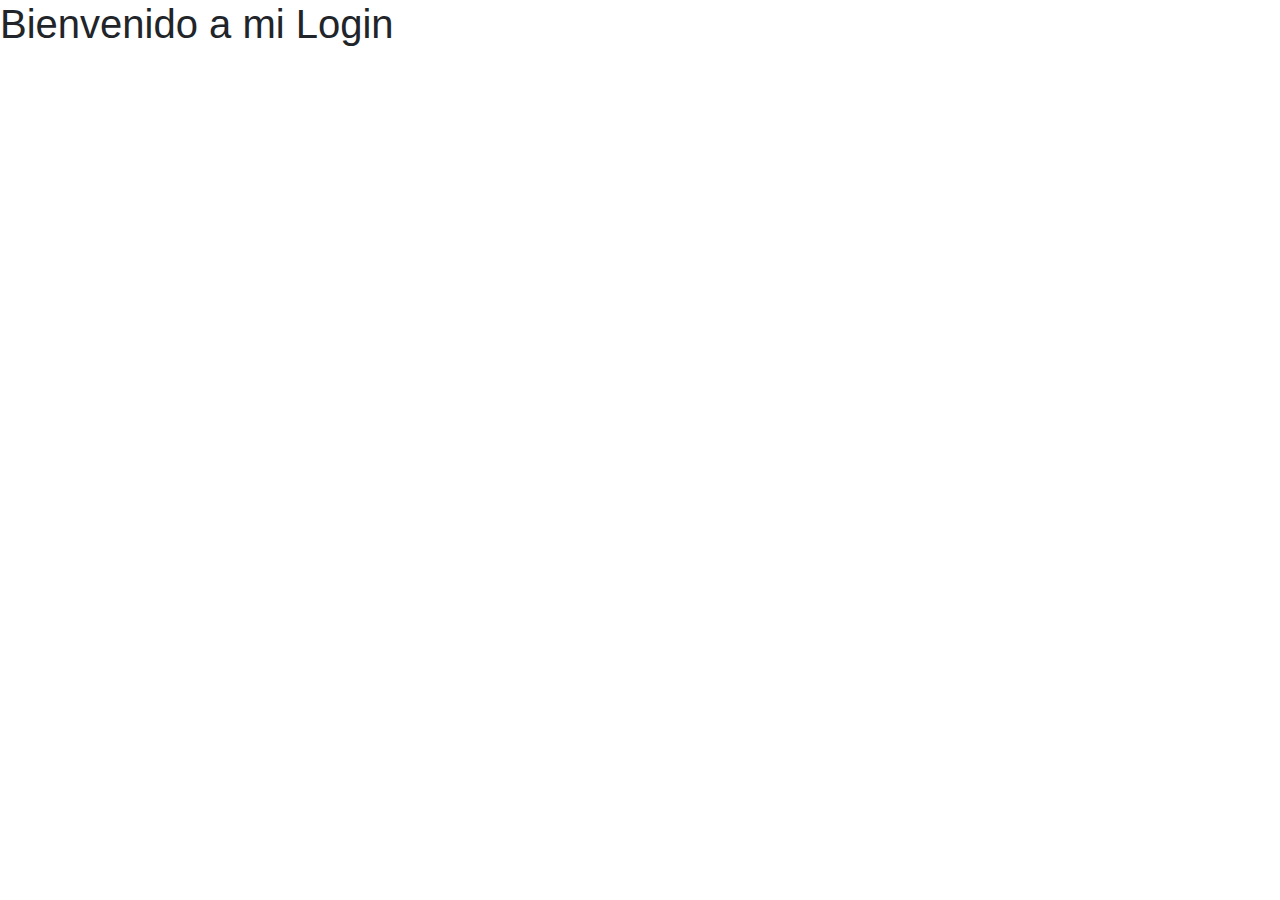
==== index.html @ c27abbce "Integrando bootstrap" ====
<!DOCTYPE html>
<html lang="es">
<head>
    <meta charset="UTF-8">
    <meta name="viewport" content="width=device-width, initial-scale=1.0">
    <title>Login</title>
    <link rel="stylesheet" href="CSS/bootstrap.min.css">
    <link rel="stylesheet" href="CSS/estilos.css">
</head>
<body>
    <h1>Bienvenido a mi Login</h1>
</body>
</html>
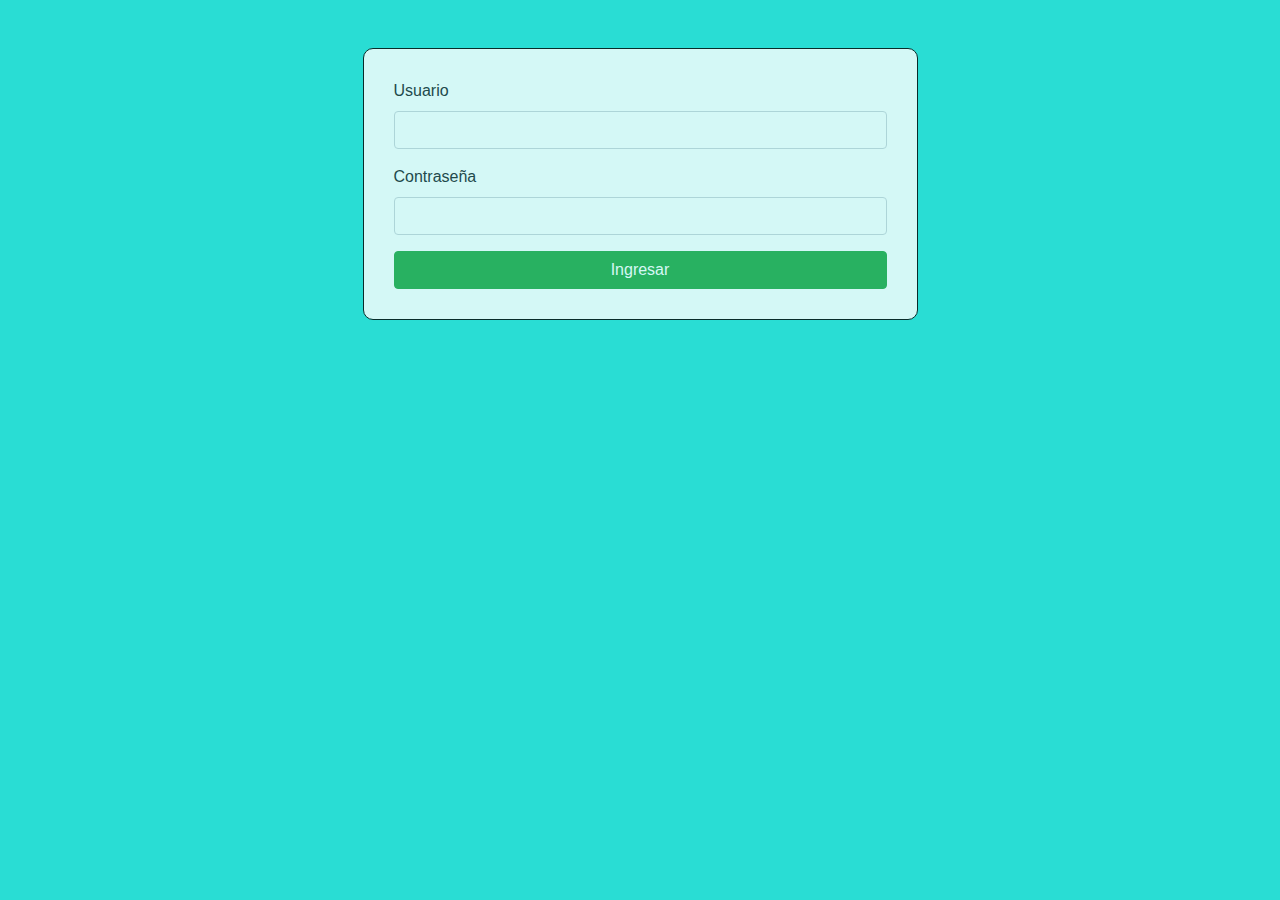
==== commit 942c2760: "Formulario Login" ====
--- a/index.html
+++ b/index.html
@@ -8,6 +8,20 @@
     <link rel="stylesheet" href="CSS/estilos.css">
 </head>
 <body>
-    <h1>Bienvenido a mi Login</h1>
+    <div class="container mt-5">
+        <div id="login">
+            <form action="">
+                <div class="form-group">
+                    <label for="user">Usuario</label>
+                    <input type="text" id="user" class="form-control"> 
+                </div>
+                <div class="form-group">
+                    <label for="pass">Contraseña</label>
+                    <input type="password" id="pass" class="form-control">
+                </div>
+                <input type="submit" value="Ingresar" class="btn btn-success btn-block">
+            </form>
+        </div>
+    </div>
 </body>
 </html>--- a/CSS/estilos.css
+++ b/CSS/estilos.css
@@ -0,0 +1,14 @@
+body{
+    background: rgb(41, 221, 212);
+}
+
+#login{
+    width: 50%;
+    border: 1px solid black;
+    border-radius: 10px;
+    margin: 0 auto;
+    padding: 30px;
+    background: #fff;
+    opacity: .8;
+    box-shadow: 10 px 10px 10px 0 rgba(0, 0, 0, .5);
+}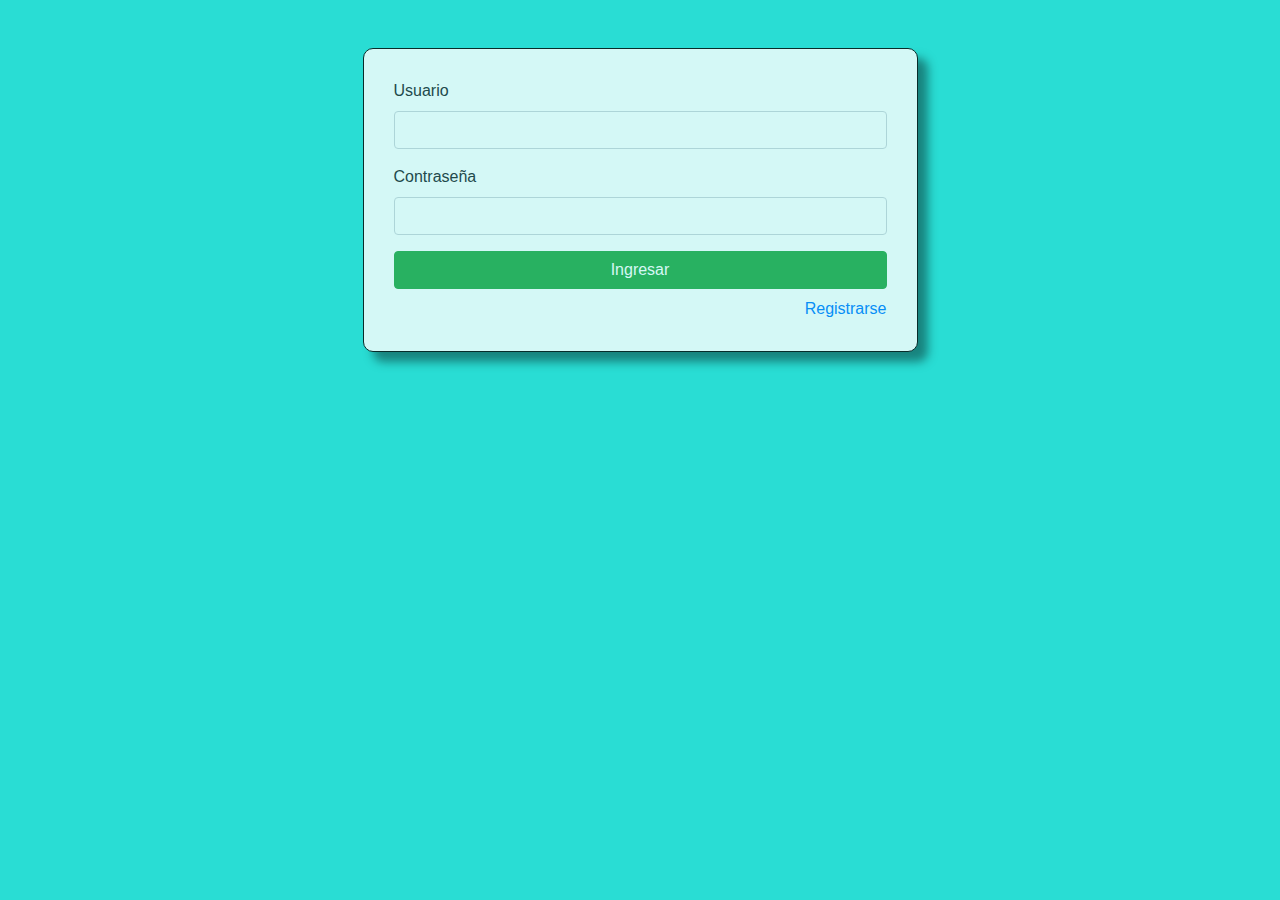
==== commit fef9fcc7: "Terminando diseño" ====
--- a/index.html
+++ b/index.html
@@ -21,6 +21,9 @@
                 </div>
                 <input type="submit" value="Ingresar" class="btn btn-success btn-block">
             </form>
+            <div id="link" class="mt-2">
+                <a href="./registro.html">Registrarse</a>
+            </div>
         </div>
     </div>
 </body>
--- a/CSS/estilos.css
+++ b/CSS/estilos.css
@@ -2,7 +2,7 @@
     background: rgb(41, 221, 212);
 }
 
-#login{
+#login, #registro{
     width: 50%;
     border: 1px solid black;
     border-radius: 10px;
@@ -10,5 +10,9 @@
     padding: 30px;
     background: #fff;
     opacity: .8;
-    box-shadow: 10 px 10px 10px 0 rgba(0, 0, 0, .5);
+    box-shadow: 10px 10px 10px 0 rgba(0, 0, 0, .5);
+}
+
+#link{
+    text-align: right;
 }